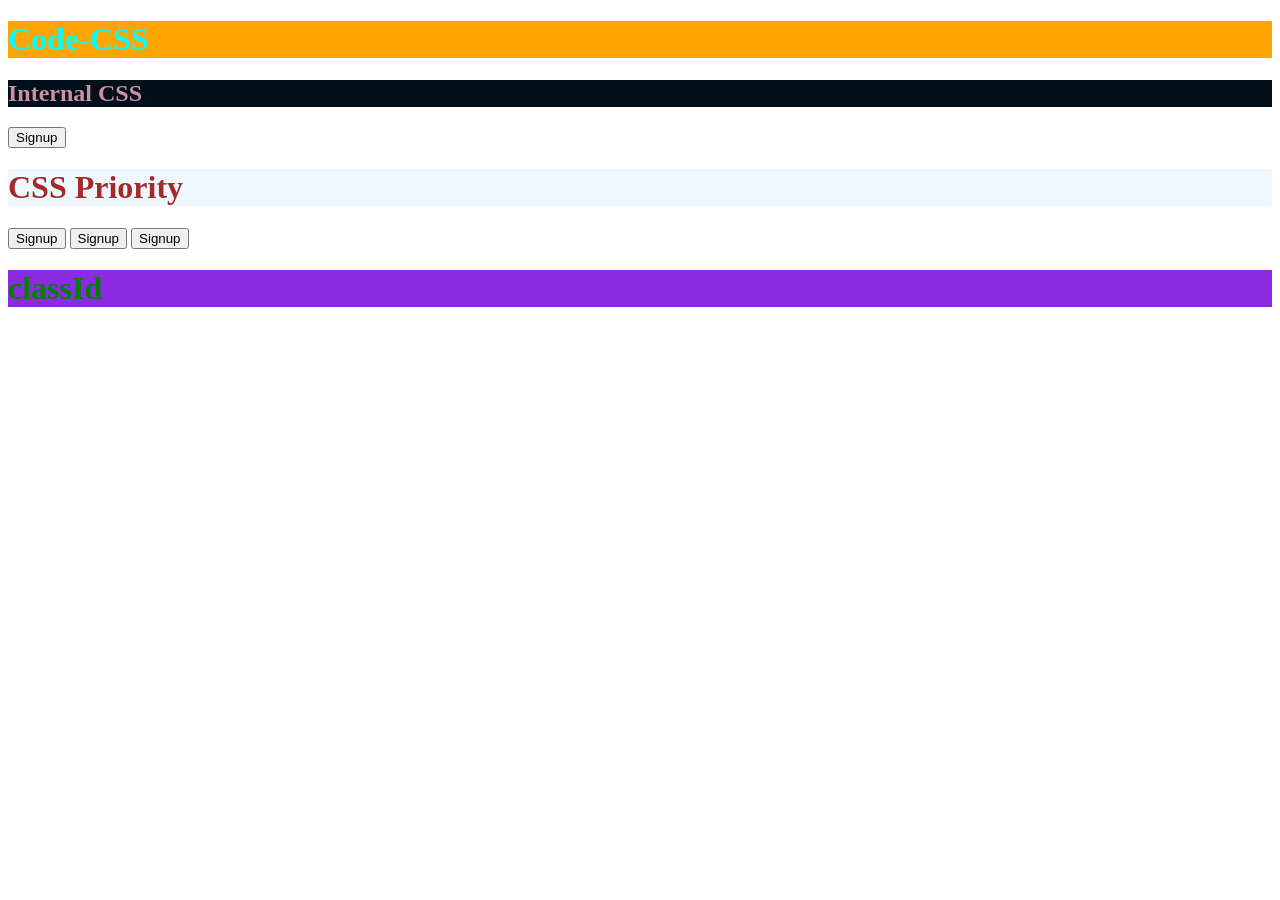
==== index.html @ 07227830 "css" ====
<!DOCTYPE html>
<html lang="en">
<head>
    <meta charset="UTF-8">
    <meta name="viewport" content="width=device-width, initial-scale=1.0">
    <title>Document</title>
    <style>
        h2{
            color: rgb(206, 143, 161);
            background-color: rgb(1, 15, 27);
        }
        h1{
            color: green;
            background-color: blueviolet;
        }
    </style>
    <link rel="stylesheet" href="one.css">
</head>
<body>
    <h1 style="color:aqua; background-color: orange;">Code-CSS</h1>
    <h2>Internal CSS</h2>
    <button>Signup</button>

    <h1 style="color: brown; background-color: aliceblue;">CSS Priority</h1>
      <button class="first">Signup</button>  
      <button id="second">Signup</button>
        <button>Signup</button>
        <h1 class="h1" id="h1">classId</h1>
        <!-- <h1 id="h1">COME</h1> -->
   
</body>
</html>
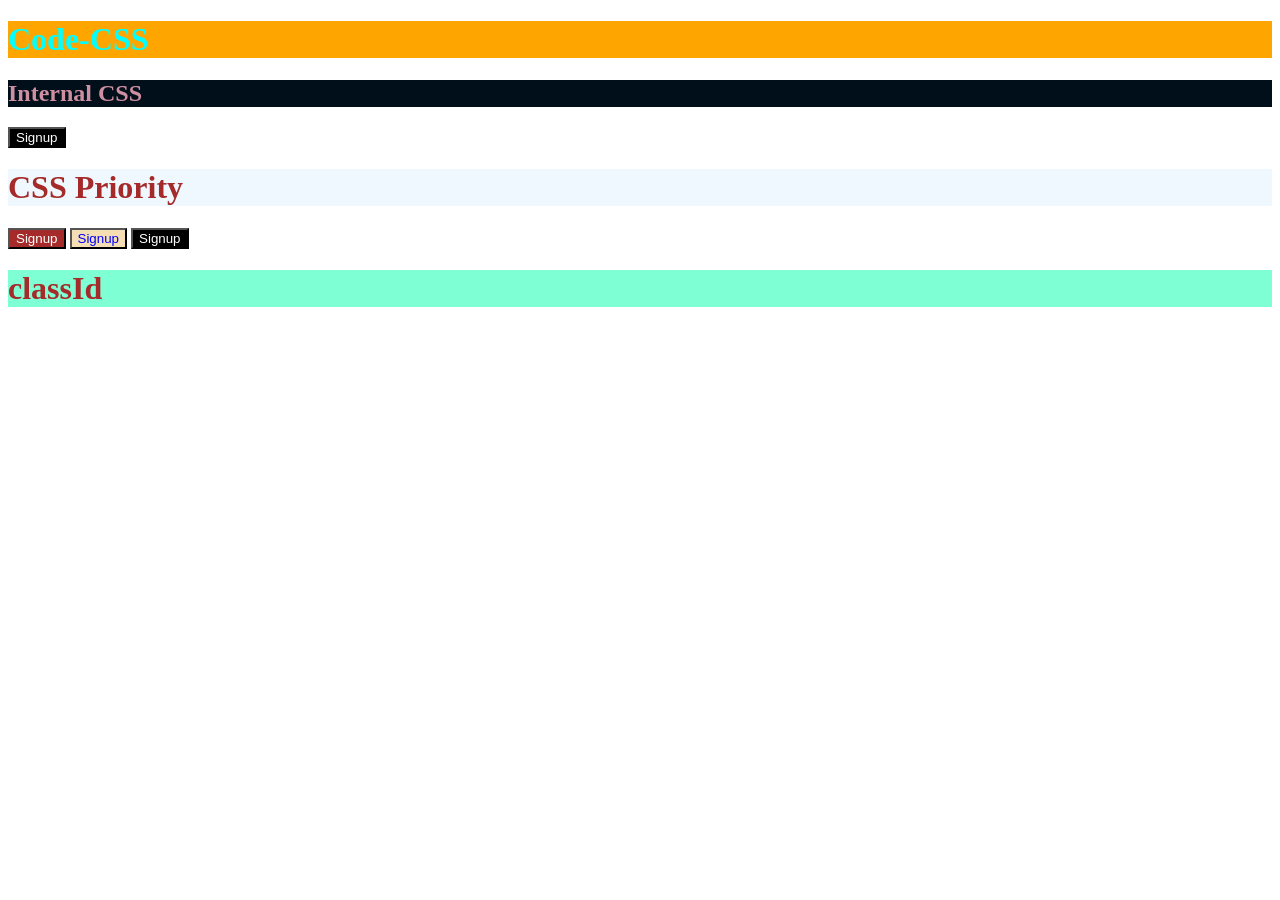
==== commit 865b097a: "Add files via upload" ====
--- a/index.html
+++ b/index.html
@@ -1,32 +1,32 @@
-<!DOCTYPE html>
-<html lang="en">
-<head>
-    <meta charset="UTF-8">
-    <meta name="viewport" content="width=device-width, initial-scale=1.0">
-    <title>Document</title>
-    <style>
-        h2{
-            color: rgb(206, 143, 161);
-            background-color: rgb(1, 15, 27);
-        }
-        h1{
-            color: green;
-            background-color: blueviolet;
-        }
-    </style>
-    <link rel="stylesheet" href="one.css">
-</head>
-<body>
-    <h1 style="color:aqua; background-color: orange;">Code-CSS</h1>
-    <h2>Internal CSS</h2>
-    <button>Signup</button>
-
-    <h1 style="color: brown; background-color: aliceblue;">CSS Priority</h1>
-      <button class="first">Signup</button>  
-      <button id="second">Signup</button>
-        <button>Signup</button>
-        <h1 class="h1" id="h1">classId</h1>
-        <!-- <h1 id="h1">COME</h1> -->
-   
-</body>
+<!DOCTYPE html>
+<html lang="en">
+<head>
+    <meta charset="UTF-8">
+    <meta name="viewport" content="width=device-width, initial-scale=1.0">
+    <title>Document</title>
+    <style>
+        h2{
+            color: rgb(206, 143, 161);
+            background-color: rgb(1, 15, 27);
+        }
+        h1{
+            color: green;
+            background-color: blueviolet;
+        }
+    </style>
+    <link rel="stylesheet" href="one.css">
+</head>
+<body>
+    <h1 style="color:aqua; background-color: orange;">Code-CSS</h1>
+    <h2>Internal CSS</h2>
+    <button>Signup</button>
+
+    <h1 style="color: brown; background-color: aliceblue;">CSS Priority</h1>
+      <button class="first">Signup</button>  
+      <button id="second">Signup</button>
+        <button>Signup</button>
+        <h1 class="h1" id="h1">classId</h1>
+        <!-- <h1 id="h1">COME</h1> -->
+   
+</body>
 </html>
--- a/one.css
+++ b/one.css
@@ -0,0 +1,28 @@
+button{
+    background-color: black;
+    color: white;
+}
+h1{
+    color: aqua;
+    background-color: brown;
+}
+.first{
+    background-color: brown;
+    color: white;
+}
+#second{
+    color: blue;
+    background-color: wheat;
+}
+.first{
+    font-family: Impact, Haettenschweiler, 'Arial Narrow Bold', sans-serif;
+}
+.h1{
+    color: green;
+    background-color: orangered;
+}
+#h1{
+    color: brown;
+    background-color: aquamarine;
+}
+
